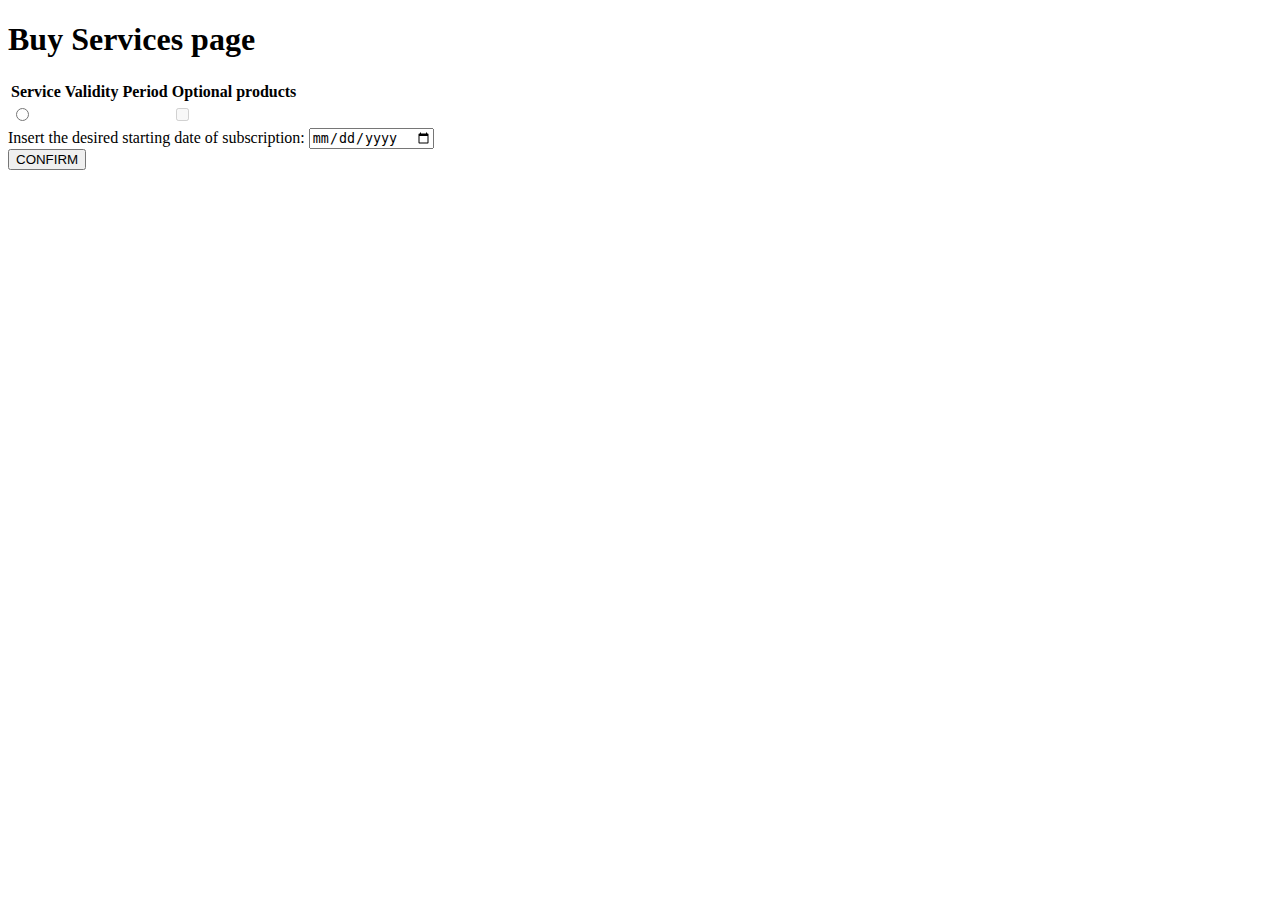
==== src/main/webapp/WEB-INF/templates/buyServices.html @ ce5493cc "css fixes" ====
<!DOCTYPE html>
<html lang="en" xmlns:th="http://xmlns.jcp.org/jsf/html">
<head>
    <meta charset="UTF-8">
    <title>BuyServices</title>
    <link rel="stylesheet" type="text/css" media="all" th:href="@{/css/style.css}"/>
    <script th:src = "@{/scripts/buyServicesScript.js}" charset="utf-8" defer></script>
</head>
<body>
<h1>Buy Services page</h1>
<form>
  <table>
      <tr>
          <th><b>Service</b></th>
          <th><b>Validity Period</b></th>
          <th><b>Optional products</b></th>
      </tr>
      <tr th:each="servicePackage : ${servicePackages}">
          <td><input type="radio" name="servicePackageSelected" th:text="${servicePackage.name}"
                     th:value="${servicePackage.ID}" onclick="enableCheckboxes(this)" required/></td>
          <td><a type="text" th:text="${servicePackage.validity_period}"></a></td>
          <td><input th:each="optionalProduct : ${servicePackage.optionalProducts}" type="checkbox" disabled
                     name="optionalProductID" th:value="${optionalProduct.ID}" th:text="${optionalProduct.name}" ></td>
      </tr>
  </table>
    <div> Insert the desired starting date of subscription:
        <input type="date" name="subscriptionDate" required>
    </div>

    <input type="button" value="CONFIRM" onclick="sendOptionalProducts(this)">
</form>
</body>
</html>
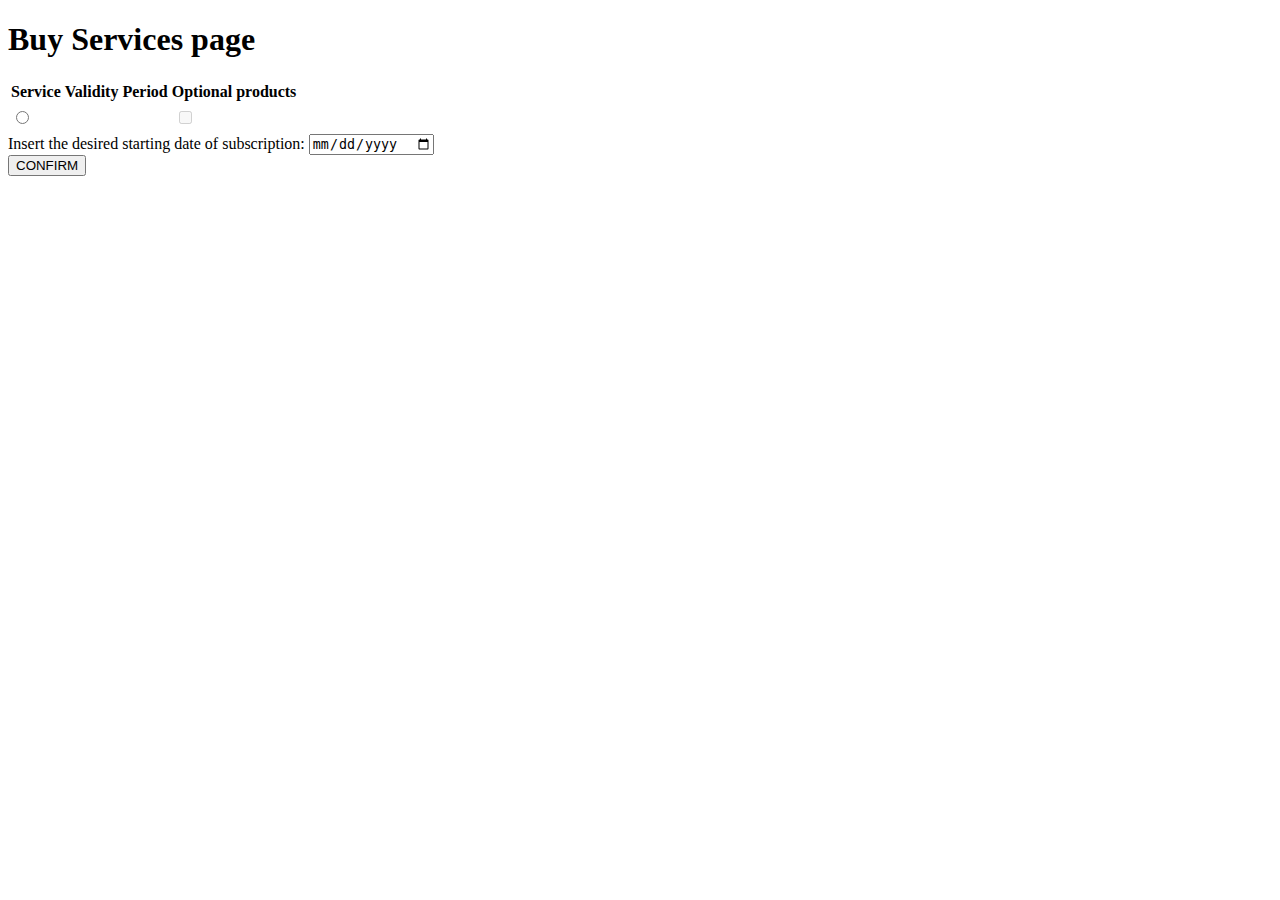
==== commit fbc7a2cf: "css fixes" ====
--- a/src/main/webapp/WEB-INF/templates/buyServices.html
+++ b/src/main/webapp/WEB-INF/templates/buyServices.html
@@ -19,8 +19,19 @@
           <td><input type="radio" name="servicePackageSelected" th:text="${servicePackage.name}"
                      th:value="${servicePackage.ID}" onclick="enableCheckboxes(this)" required/></td>
           <td><a type="text" th:text="${servicePackage.validity_period}"></a></td>
-          <td><input th:each="optionalProduct : ${servicePackage.optionalProducts}" type="checkbox" disabled
-                     name="optionalProductID" th:value="${optionalProduct.ID}" th:text="${optionalProduct.name}" ></td>
+          <td>
+              <table class="table1">
+                  <tr th:each="optionalProduct : ${servicePackage.optionalProducts}">
+                      <td>
+                          <input  type="checkbox" disabled
+                                  name="optionalProductID" th:value="${optionalProduct.ID}" th:text="${optionalProduct.name}" >
+                      </td>
+                      <td th:text="${optionalProduct.monthly_fee}">
+                      </td>
+                  </tr>
+              </table>
+
+          </td>
       </tr>
   </table>
     <div> Insert the desired starting date of subscription:
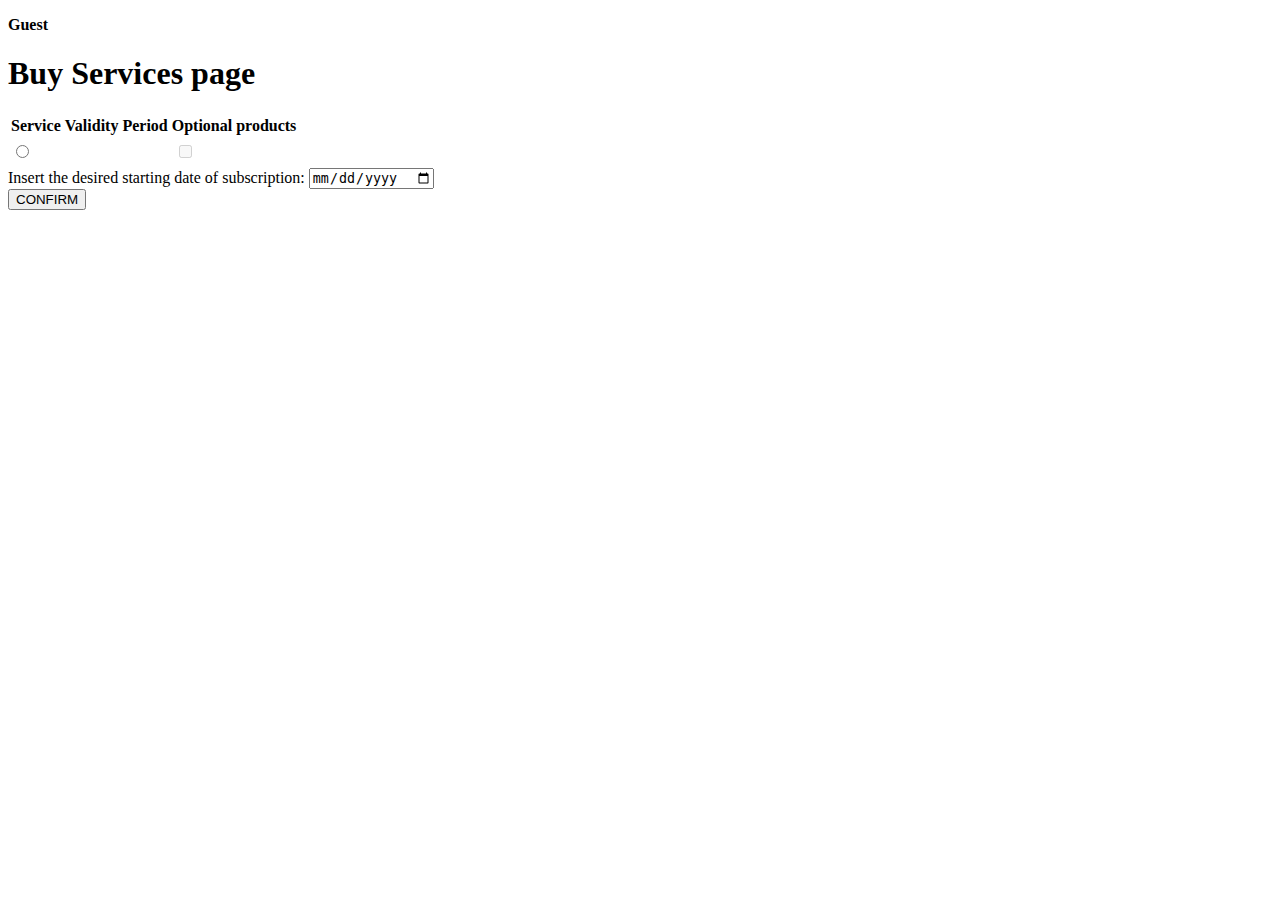
==== commit 9b8ddcff: "edited username showing" ====
--- a/src/main/webapp/WEB-INF/templates/buyServices.html
+++ b/src/main/webapp/WEB-INF/templates/buyServices.html
@@ -7,6 +7,10 @@
     <script th:src = "@{/scripts/buyServicesScript.js}" charset="utf-8" defer></script>
 </head>
 <body>
+<a th:if="${username!=null}" class="username"><p><b><span th:text="${username}"></span></b></p>
+</a>
+<a th:if="${username==null}" class="username"><p><b>Guest</b></p>
+</a>
 <h1>Buy Services page</h1>
 <form>
   <table>
@@ -21,12 +25,12 @@
           <td><a type="text" th:text="${servicePackage.validity_period}"></a></td>
           <td>
               <table class="table1">
-                  <tr th:each="optionalProduct : ${servicePackage.optionalProducts}">
-                      <td>
+                  <tr class="tr1" th:each="optionalProduct : ${servicePackage.optionalProducts}">
+                      <td class="td1">
                           <input  type="checkbox" disabled
                                   name="optionalProductID" th:value="${optionalProduct.ID}" th:text="${optionalProduct.name}" >
                       </td>
-                      <td th:text="${optionalProduct.monthly_fee}">
+                      <td class="td1" th:text="${optionalProduct.monthly_fee}">
                       </td>
                   </tr>
               </table>
@@ -38,7 +42,7 @@
         <input type="date" name="subscriptionDate" required>
     </div>
 
-    <input type="button" value="CONFIRM" onclick="sendOptionalProducts(this)">
+    <input type="button" value="CONFIRM" class="button1" onclick="sendOptionalProducts(this)">
 </form>
 </body>
 </html>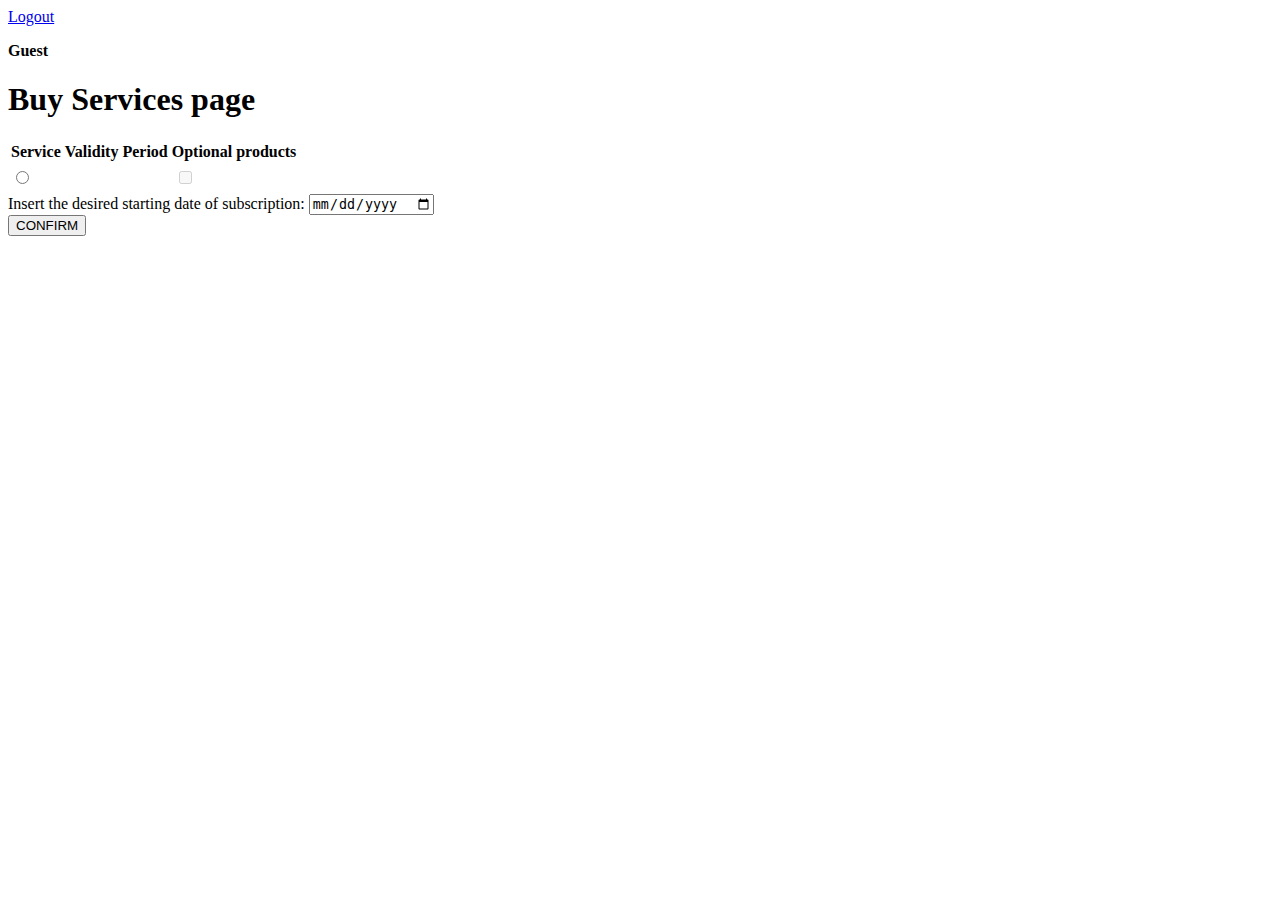
==== commit 6b634a9c: "added logout button" ====
--- a/src/main/webapp/WEB-INF/templates/buyServices.html
+++ b/src/main/webapp/WEB-INF/templates/buyServices.html
@@ -7,37 +7,40 @@
     <script th:src = "@{/scripts/buyServicesScript.js}" charset="utf-8" defer></script>
 </head>
 <body>
-<a th:if="${username!=null}" class="username"><p><b><span th:text="${username}"></span></b></p>
-</a>
-<a th:if="${username==null}" class="username"><p><b>Guest</b></p>
-</a>
+<div th:if="${username!=null}" class="top-right-corner">
+    <a href="Logout" class="logout">Logout</a>
+    <p class="username"><b><span th:text="${username}"></span></b></p>
+</div>
+<div th:if="${username==null}" class="top-right-corner">
+    <p class="username"><b>Guest</b></p>
+</div>
 <h1>Buy Services page</h1>
 <form>
-  <table>
-      <tr>
-          <th><b>Service</b></th>
-          <th><b>Validity Period</b></th>
-          <th><b>Optional products</b></th>
-      </tr>
-      <tr th:each="servicePackage : ${servicePackages}">
-          <td><input type="radio" name="servicePackageSelected" th:text="${servicePackage.name}"
-                     th:value="${servicePackage.ID}" onclick="enableCheckboxes(this)" required/></td>
-          <td><a type="text" th:text="${servicePackage.validity_period}"></a></td>
-          <td>
-              <table class="table1">
-                  <tr class="tr1" th:each="optionalProduct : ${servicePackage.optionalProducts}">
-                      <td class="td1">
-                          <input  type="checkbox" disabled
-                                  name="optionalProductID" th:value="${optionalProduct.ID}" th:text="${optionalProduct.name}" >
-                      </td>
-                      <td class="td1" th:text="${optionalProduct.monthly_fee}">
-                      </td>
-                  </tr>
-              </table>
+    <table>
+        <tr>
+            <th><b>Service</b></th>
+            <th><b>Validity Period</b></th>
+            <th><b>Optional products</b></th>
+        </tr>
+        <tr th:each="servicePackage : ${servicePackages}">
+            <td><input type="radio" name="servicePackageSelected" th:text="${servicePackage.name}"
+                       th:value="${servicePackage.ID}" onclick="enableCheckboxes(this)" required/></td>
+            <td><a type="text" th:text="${servicePackage.validity_period}"></a></td>
+            <td>
+                <table class="table1">
+                    <tr class="tr1" th:each="optionalProduct : ${servicePackage.optionalProducts}">
+                        <td class="td1">
+                            <input  type="checkbox" disabled
+                                    name="optionalProductID" th:value="${optionalProduct.ID}" th:text="${optionalProduct.name}" >
+                        </td>
+                        <td class="td1" th:text="${optionalProduct.monthly_fee}">
+                        </td>
+                    </tr>
+                </table>
 
-          </td>
-      </tr>
-  </table>
+            </td>
+        </tr>
+    </table>
     <div> Insert the desired starting date of subscription:
         <input type="date" name="subscriptionDate" required>
     </div>
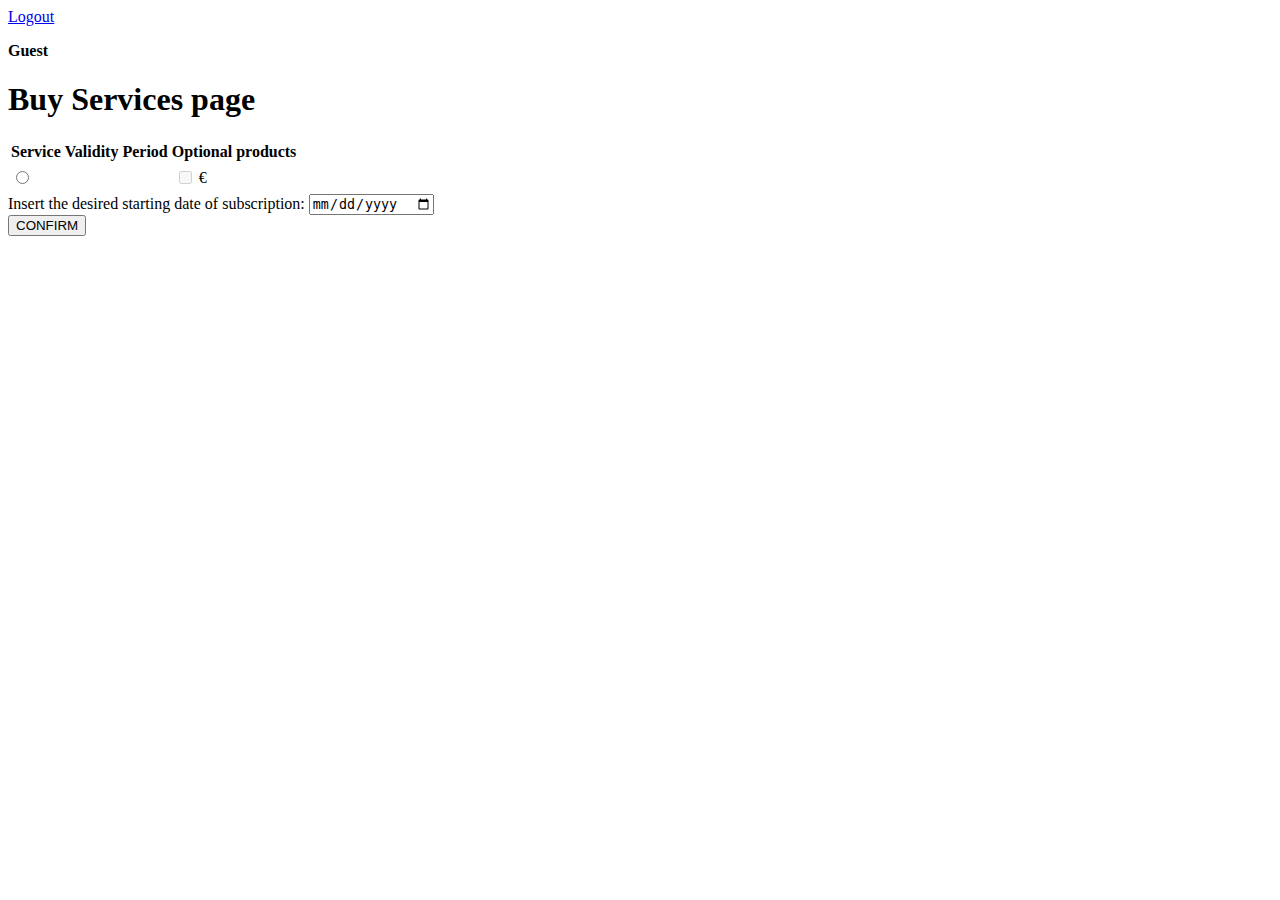
==== commit c962fa59: "edited salesReportPage" ====
--- a/src/main/webapp/WEB-INF/templates/buyServices.html
+++ b/src/main/webapp/WEB-INF/templates/buyServices.html
@@ -25,7 +25,7 @@
         <tr th:each="servicePackage : ${servicePackages}">
             <td><input type="radio" name="servicePackageSelected" th:text="${servicePackage.name}"
                        th:value="${servicePackage.ID}" onclick="enableCheckboxes(this)" required/></td>
-            <td><a type="text" th:text="${servicePackage.validity_period}"></a></td>
+            <td><a type="text" th:text="${servicePackage.validity_period + ' months'}"></a></td>
             <td>
                 <table class="table1">
                     <tr class="tr1" th:each="optionalProduct : ${servicePackage.optionalProducts}">
@@ -33,7 +33,9 @@
                             <input  type="checkbox" disabled
                                     name="optionalProductID" th:value="${optionalProduct.ID}" th:text="${optionalProduct.name}" >
                         </td>
-                        <td class="td1" th:text="${optionalProduct.monthly_fee}">
+                        <td class="td1">
+                            <span th:text="${optionalProduct.monthly_fee}"></span>
+                            <span> &euro;</span>
                         </td>
                     </tr>
                 </table>
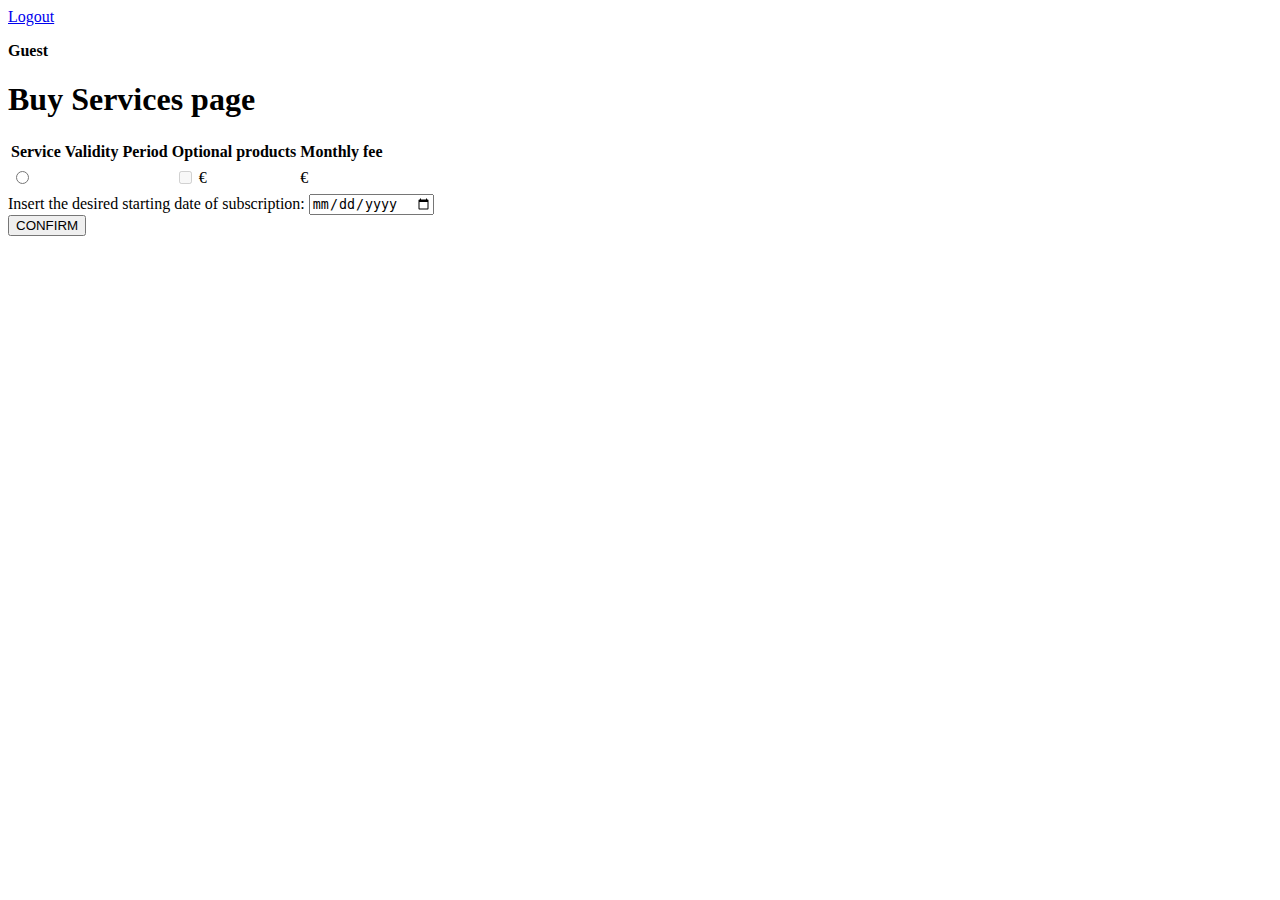
==== commit 76a8b14c: "fixes" ====
--- a/src/main/webapp/WEB-INF/templates/buyServices.html
+++ b/src/main/webapp/WEB-INF/templates/buyServices.html
@@ -21,6 +21,8 @@
             <th><b>Service</b></th>
             <th><b>Validity Period</b></th>
             <th><b>Optional products</b></th>
+            <th><b>Monthly fee</b></th>
+
         </tr>
         <tr th:each="servicePackage : ${servicePackages}">
             <td><input type="radio" name="servicePackageSelected" th:text="${servicePackage.name}"
@@ -41,6 +43,10 @@
                 </table>
 
             </td>
+            <td>
+                <span th:text="${servicePackage.monthly_fee}"></span>
+                <span> &euro;</span>
+            </td>
         </tr>
     </table>
     <div> Insert the desired starting date of subscription:
